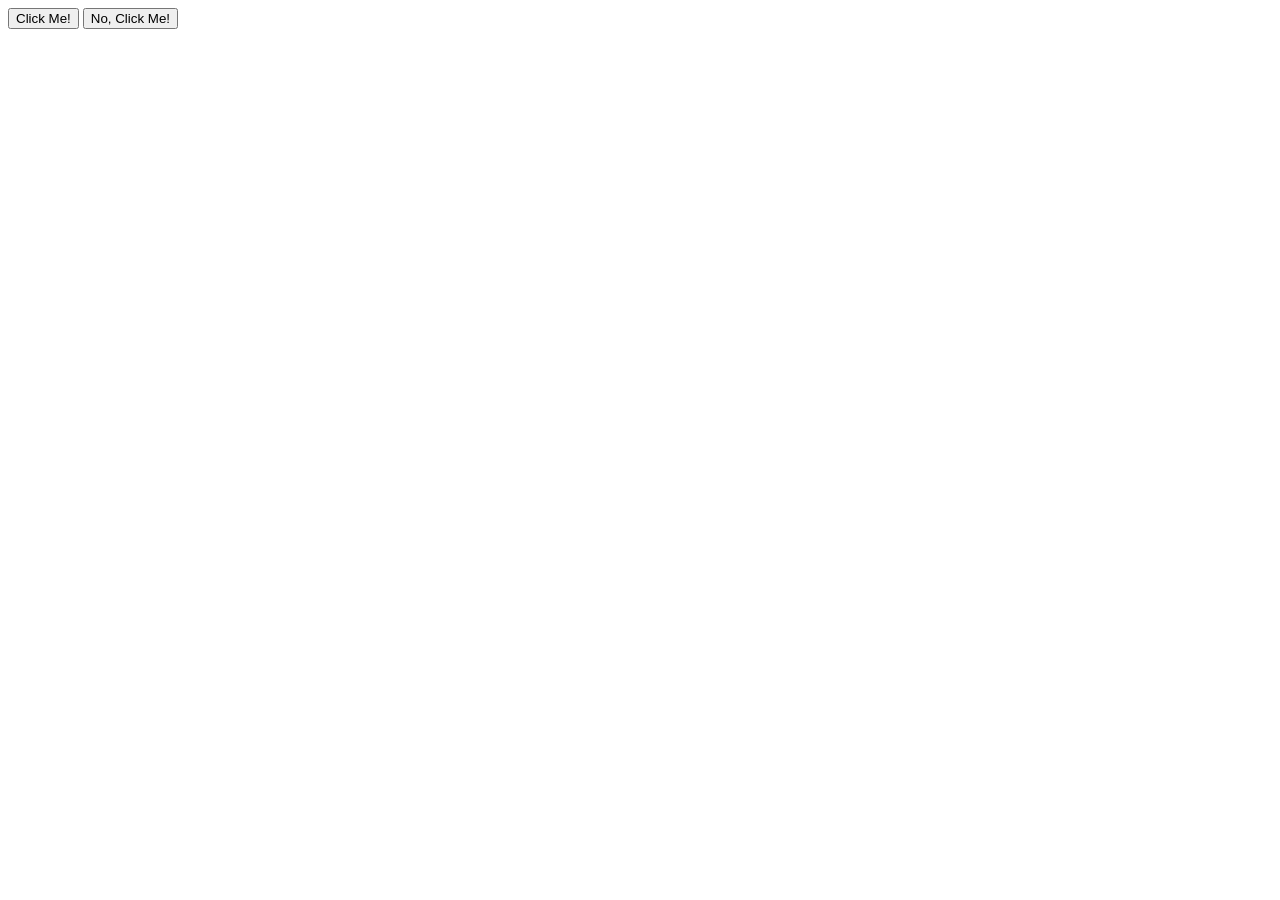
==== foundations/intro-to-css/03-grouping-selectors/index.html @ afe27427 "create class for the 2 buttons" ====
<!DOCTYPE html>
<html lang="en">
  <head>
    <meta charset="UTF-8">
    <meta http-equiv="X-UA-Compatible" content="IE=edge">
    <meta name="viewport" content="width=device-width, initial-scale=1.0">
    <title>Grouping Selectors</title>
    <link rel="stylesheet" href="style.css">
  </head>
  <body>
    <button class="font-and-fallback">Click Me!</button>
    <button class="font-and-fallback">No, Click Me!</button>
  </body>
</html>
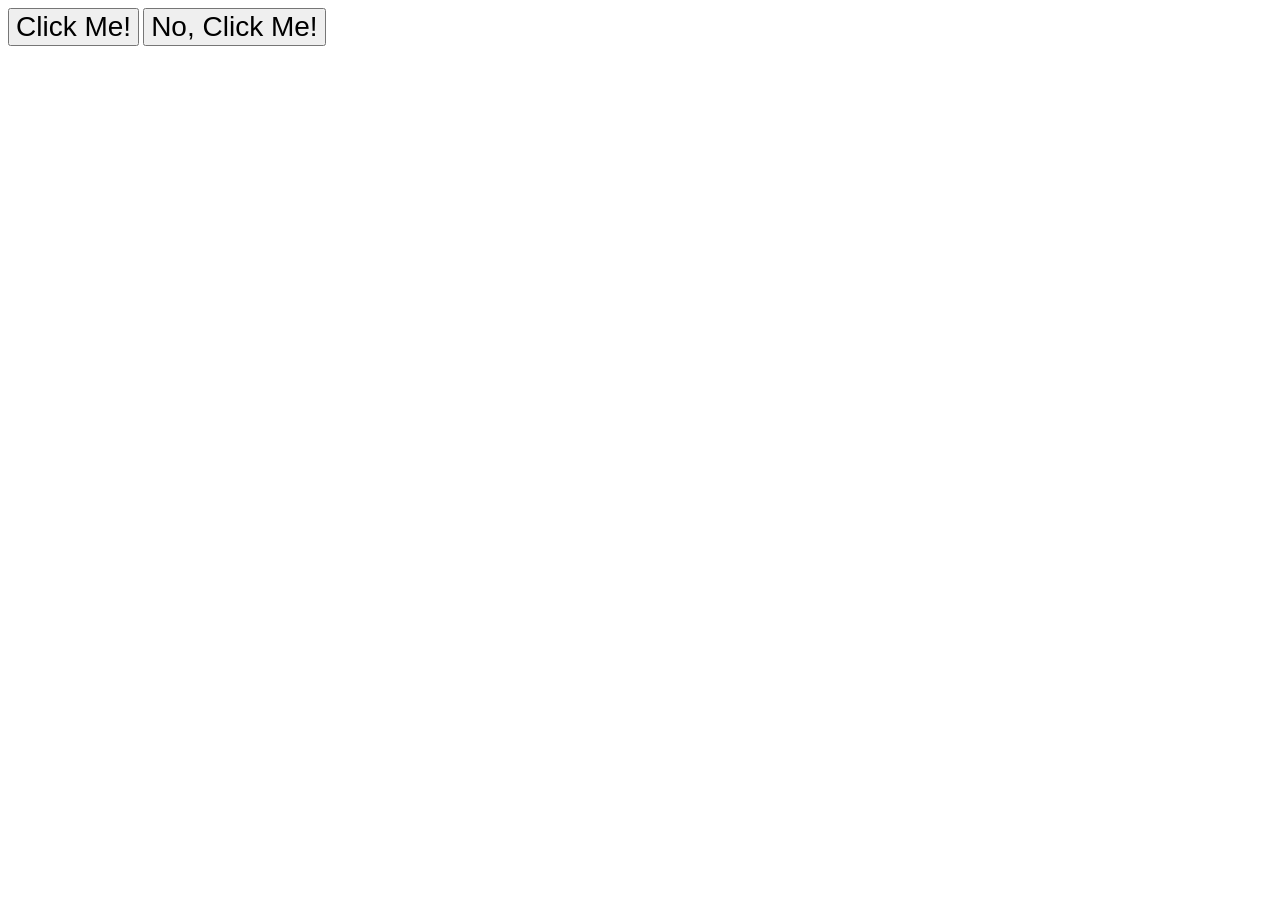
==== commit 950b99c8: "update class name and change font size and font family" ====
--- a/foundations/intro-to-css/03-grouping-selectors/index.html
+++ b/foundations/intro-to-css/03-grouping-selectors/index.html
@@ -5,10 +5,10 @@
     <meta http-equiv="X-UA-Compatible" content="IE=edge">
     <meta name="viewport" content="width=device-width, initial-scale=1.0">
     <title>Grouping Selectors</title>
-    <link rel="stylesheet" href="style.css">
+    <link rel="stylesheet" href="styles.css">
   </head>
   <body>
-    <button class="font-and-fallback">Click Me!</button>
-    <button class="font-and-fallback">No, Click Me!</button>
+    <button class="size-and-font-family">Click Me!</button>
+    <button class="size-and-font-family">No, Click Me!</button>
   </body>
 </html>
--- a/foundations/intro-to-css/03-grouping-selectors/styles.css
+++ b/foundations/intro-to-css/03-grouping-selectors/styles.css
@@ -0,0 +1,6 @@
+.size-and-font-family{
+    font-size: 28px;
+    font-family:"Helvetica","Times New Roman", sans-serif;
+    
+}
+
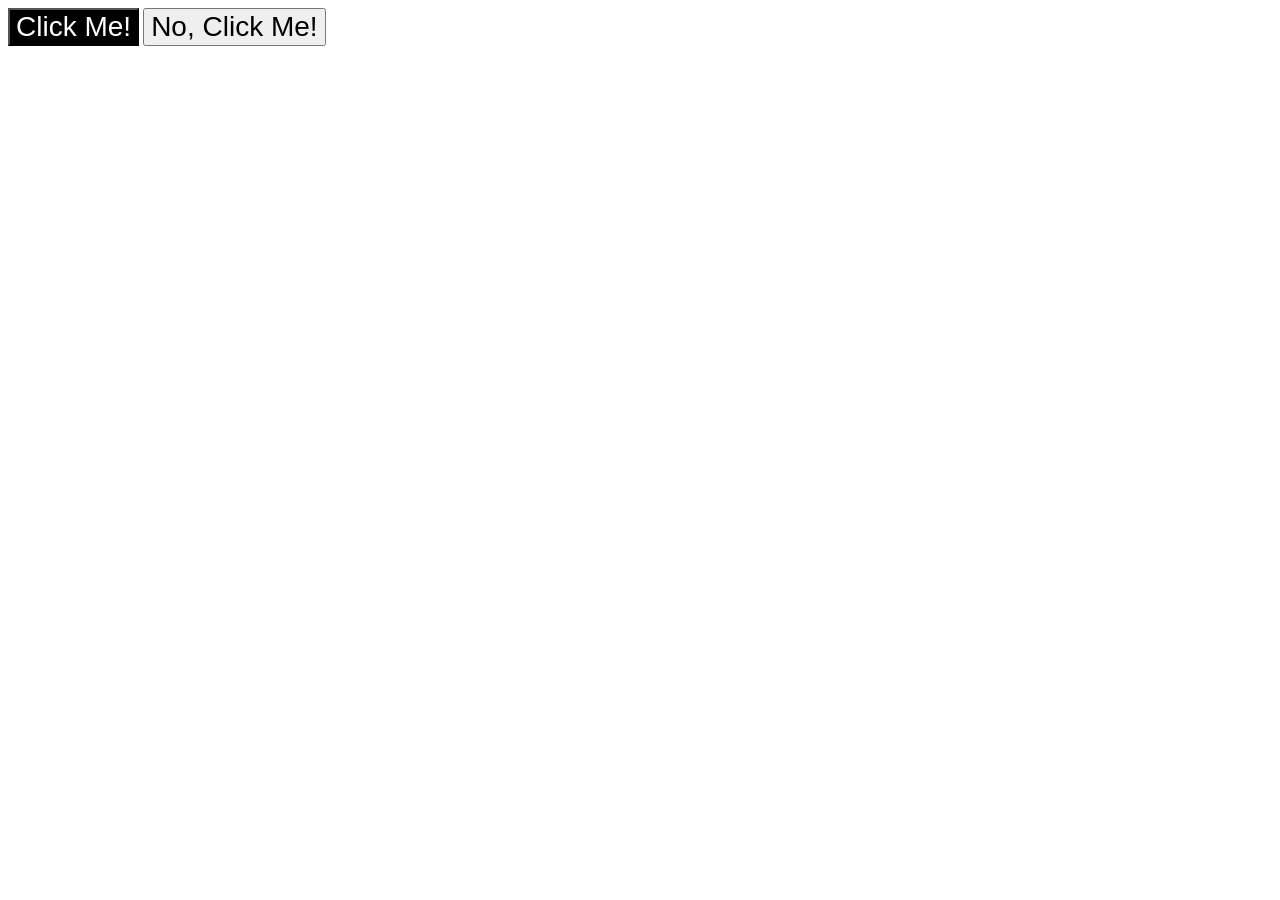
==== commit 9cc103c6: "add background and color to b1" ====
--- a/foundations/intro-to-css/03-grouping-selectors/index.html
+++ b/foundations/intro-to-css/03-grouping-selectors/index.html
@@ -8,7 +8,7 @@
     <link rel="stylesheet" href="styles.css">
   </head>
   <body>
-    <button class="size-and-font-family">Click Me!</button>
-    <button class="size-and-font-family">No, Click Me!</button>
+    <button class="b1">Click Me!</button>
+    <button class="b2">No, Click Me!</button>
   </body>
 </html>
--- a/foundations/intro-to-css/03-grouping-selectors/styles.css
+++ b/foundations/intro-to-css/03-grouping-selectors/styles.css
@@ -1,6 +1,10 @@
-.size-and-font-family{
+.b1, .b2{
     font-size: 28px;
     font-family:"Helvetica","Times New Roman", sans-serif;
+
+}
+.b1{
+    background-color: black;
+    color:white;
     
-}
-
+}
